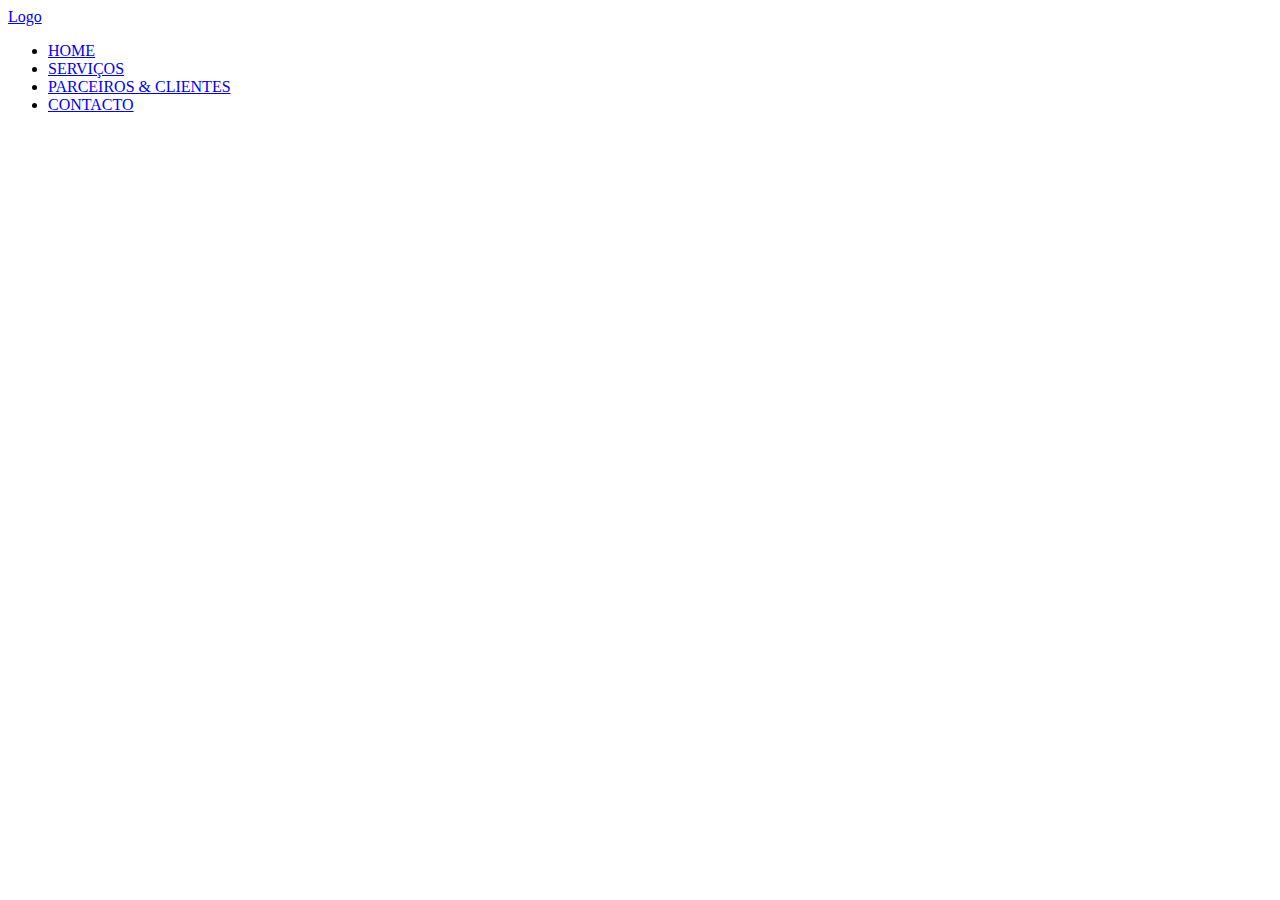
==== about_us.html @ 97ed4569 "Create about_us.html" ====
<!DOCTYPE html>
<html lang="pt-pt">
    <head>
        <meta charset="UTF-8">
        <meta name="viewport" content="width=device-width, initial-scale=1.0">
        <title>Sobre Nós</title>
    </head>

    <body>
        <!-- Header Section-->
        <header>
            <a href="#">Logo</a>
            <ul>
                <li><a href="#">HOME</a></li>
                <li><a href="#">SERVIÇOS</a></li>
                <li><a href="#">PARCEIROS & CLIENTES</a></li>
                <li><a href="#">CONTACTO</a></li>
            </ul>
        </header>
    </body>
</html>
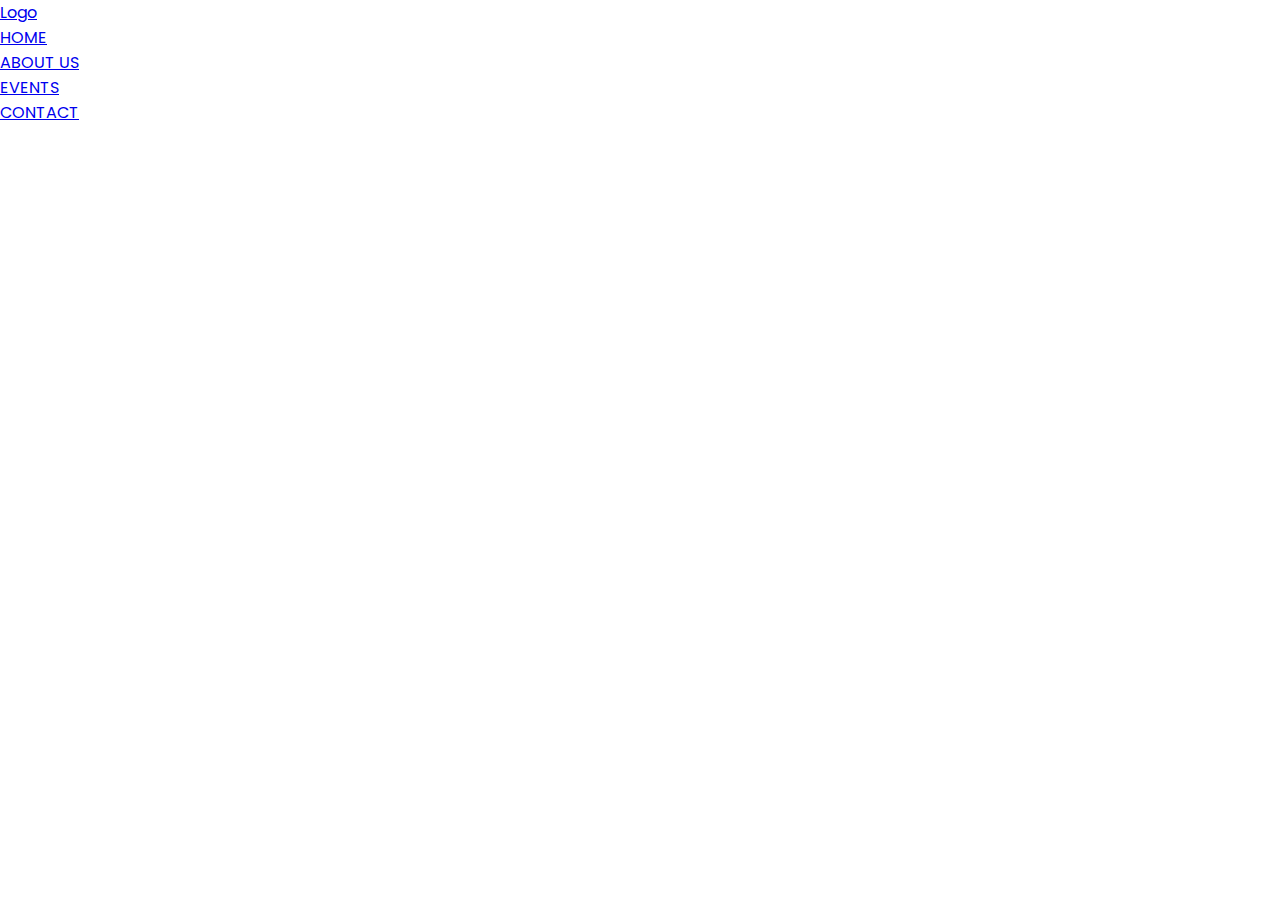
==== commit ee3faf8b: "Update about_us.html" ====
--- a/about_us.html
+++ b/about_us.html
@@ -4,17 +4,18 @@
         <meta charset="UTF-8">
         <meta name="viewport" content="width=device-width, initial-scale=1.0">
         <title>Sobre Nós</title>
+        <link rel="stylesheet" type="text/css" href="style.css"></link>
     </head>
 
     <body>
         <!-- Header Section-->
         <header>
-            <a href="#">Logo</a>
-            <ul>
+            <a href="#" class="logo">Logo</a>
+            <ul class="navigation">
                 <li><a href="#">HOME</a></li>
-                <li><a href="#">SERVIÇOS</a></li>
-                <li><a href="#">PARCEIROS & CLIENTES</a></li>
-                <li><a href="#">CONTACTO</a></li>
+                <li><a href="#">ABOUT US</a></li>
+                <li><a href="#">EVENTS</a></li>
+                <li><a href="#">CONTACT</a></li>
             </ul>
         </header>
     </body>
--- a/style.css
+++ b/style.css
@@ -0,0 +1,13 @@
+@import url('https://fonts.googleapis.com/css?family=Poppins:300,400,500,600,700,800,900&display=swap');
+*{
+    margin: 0;
+    padding: 0;
+    box-sizing: border-box;
+    font-family: 'Poppins', sans-serif;
+}
+
+body {
+    overflow-x: hidden;
+    background: #fff;
+    min-height: 100vh;
+}